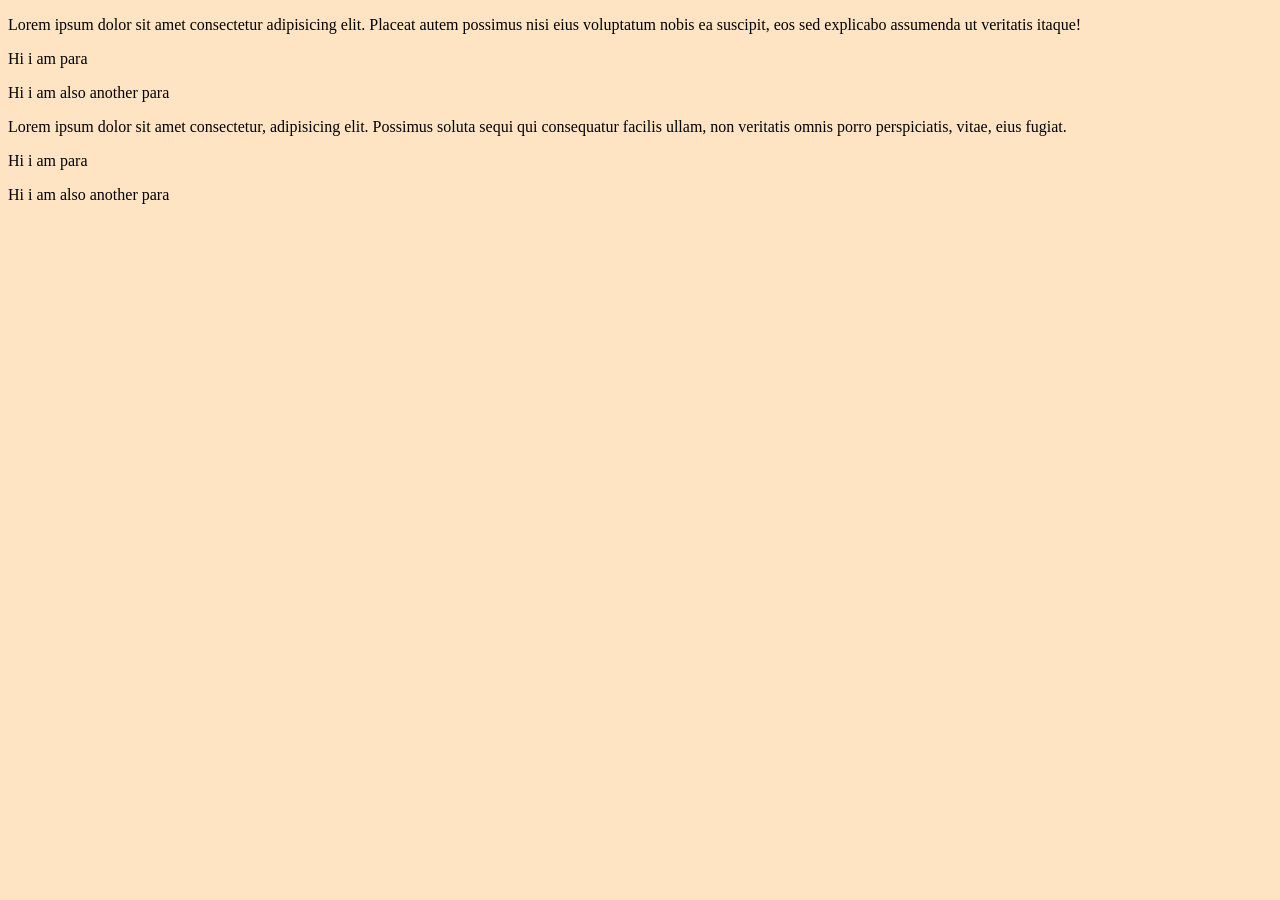
==== quiz2.html @ a7cf6043 "Many exercises done" ====
<!DOCTYPE html>
<html lang="en">

<head>
    <meta charset="UTF-8">
    <meta name="viewport" content="width=device-width, initial-scale=1.0">
    <title>Document</title>
    <link rel="stylesheet" href="style.css">
</head>
<body>
    <div>
        <p> Lorem ipsum dolor sit amet consectetur adipisicing elit. Placeat autem possimus nisi eius voluptatum nobis
            ea suscipit, eos sed explicabo assumenda ut veritatis itaque!</p>
        <p> Hi i am para </p>
        <p> Hi i am also another para </p>
    </div>

    <div>
        <p> Lorem ipsum dolor sit amet consectetur, adipisicing elit. Possimus soluta sequi qui consequatur facilis
            ullam, non veritatis omnis porro perspiciatis, vitae, eius fugiat.</p>
        <p> Hi i am para </p>
        <p> Hi i am also another para </p>
    </div>
</body>

</html>
---- style.css ----
body{
    background-color: bisque;
}
h1{
    color: darkred;
}
h2{
    color: rgb(220, 91, 91);
}
.red{
    color: rgb(220, 91, 91);
}
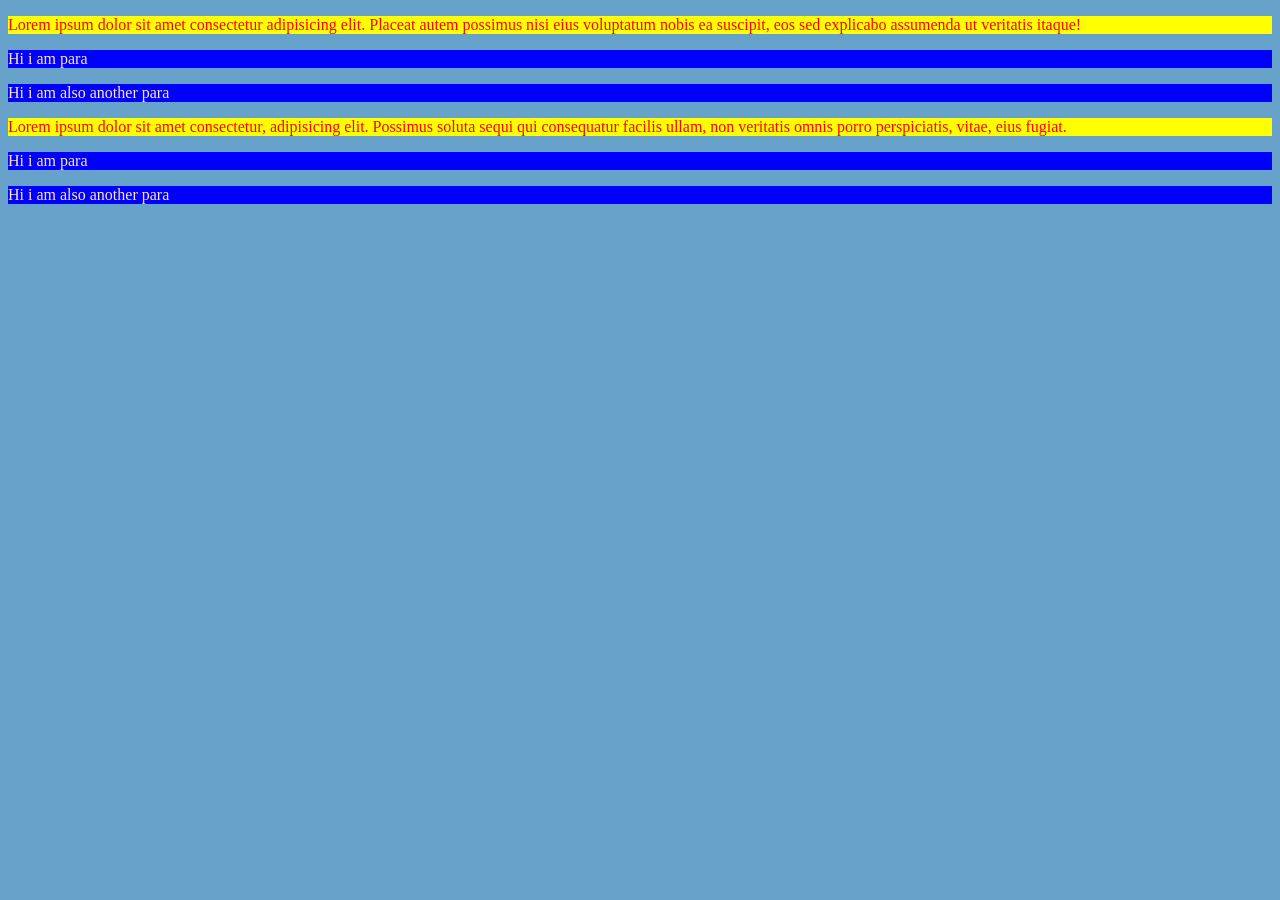
==== commit 93c9256c: "images added" ====
--- a/quiz2.html
+++ b/quiz2.html
@@ -7,6 +7,15 @@
     <title>Document</title>
     <link rel="stylesheet" href="style.css">
 </head>
+<style>div p:first-child{
+background-color: yellow;
+color: red;
+}
+
+div p:not(:first-child){
+    background-color: blue;
+    color: bisque;
+}</style>
 <body>
     <div>
         <p> Lorem ipsum dolor sit amet consectetur adipisicing elit. Placeat autem possimus nisi eius voluptatum nobis
--- a/style.css
+++ b/style.css
@@ -9,4 +9,45 @@
 }
 .red{
     color: rgb(220, 91, 91);
-}+}
+
+
+
+h1{
+color: black;
+background-color: bisque;
+
+}
+
+
+.red{
+color: red;
+}
+.bg-yellow{
+    background-color: yellow;
+}
+#firstdiv{
+    background-color: coral; 
+}
+ 
+
+p{
+    background-color: rgb(235, 176, 176);
+    color: black ;
+}
+a{
+    background-color: rgb(186, 144, 225);
+}
+td{
+    border: 2px solid black;
+}
+body{
+
+
+ background-color: rgb(103, 162, 202);
+}
+.blue{
+   
+    color: black;
+}
+   
